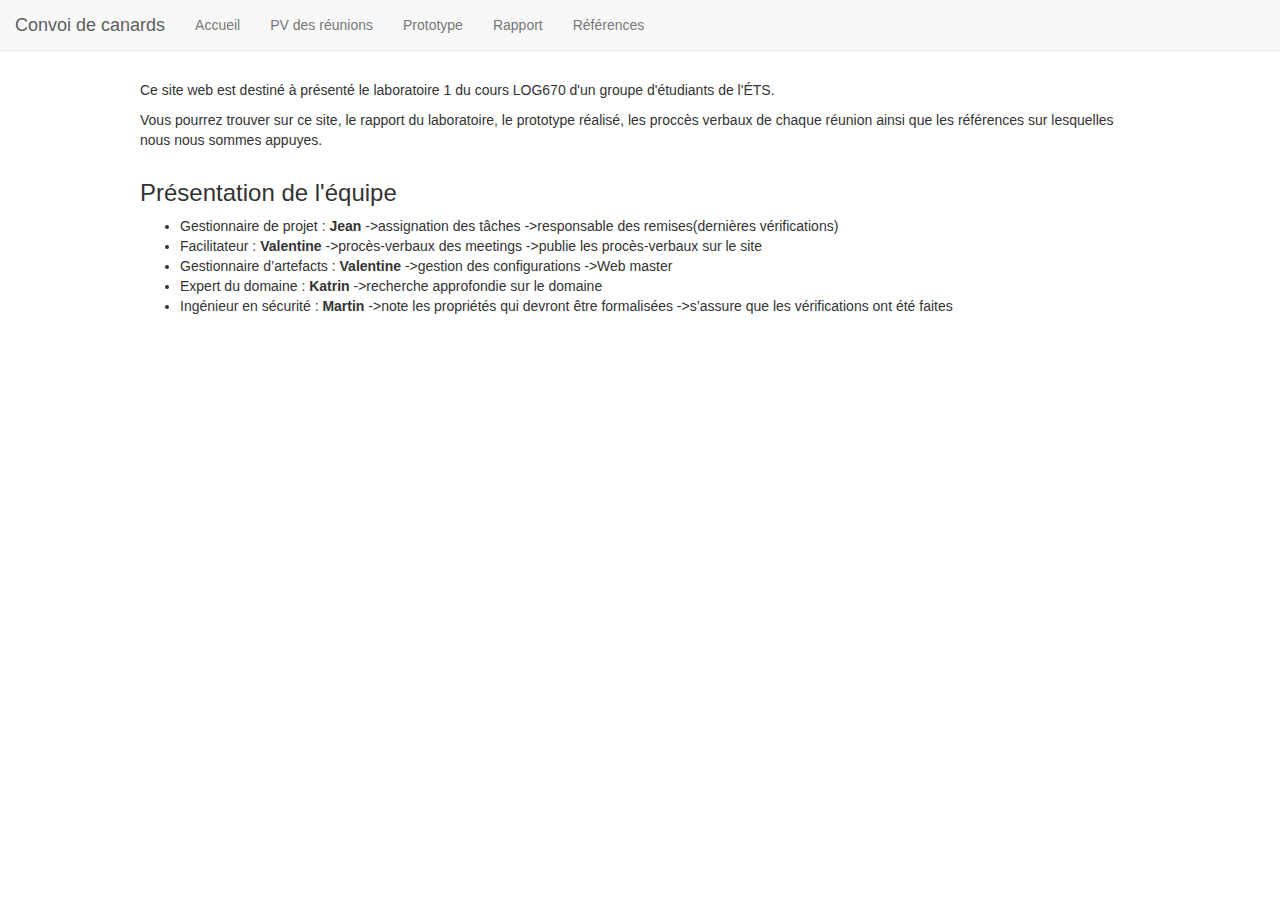
==== presentation.html @ e565ee88 "actualisation siteweb" ====
<!DOCTYPE HTML>
<html>
	<head>
		<title>Convoi de canards</title>
		<meta name="description" content=""/>
		<meta http-equiv="content-type" content="text/html; charset=utf-8"/>
		<link rel="shortcut icon" type="image/png" href="img/favicon.png"/>
		<link rel="stylesheet" type="text/css" href="css/bootstrap.min.css">
		<link rel="stylesheet" type="text/css" href="css/style.css">
		<script type="text/javascript" src="js/bootstrap.min.js"></script>
	</head>
	
	<body>
		<nav class="navbar navbar-default navbar-fixed-top">
			<div class="container-fluid">
			    <!-- Brand and toggle get grouped for better mobile display -->
			    <div class="navbar-header">
			      <a class="navbar-brand" href="#">Convoi de canards</a>
			    </div>

			    <div class="collapse navbar-collapse" id="bs-example-navbar-collapse-1">
			     	<ul class="nav navbar-nav">
			        	<li><a href="/">Accueil</a></li>
				        <li><a href="pv.html">PV des réunions</a></li>
				        <li><a href="prototype.html">Prototype</a></li>
				        <li><a href="rapport.html">Rapport</a></li>
				        <li><a href="references.html">Références</a></li>
				    </ul>
			    </div><!-- /.navbar-collapse -->
  			</div><!-- /.container-fluid -->
		</nav>
		<div class="container-fluid main">
			<div class="row">
				<p>Ce site web est destiné à présenté le laboratoire 1 du cours LOG670 d'un groupe d'étudiants de l'ÉTS.</p>
				<p>Vous pourrez trouver sur ce site, le rapport du laboratoire, le prototype réalisé, les proccès verbaux de chaque réunion ainsi que les références sur lesquelles nous nous sommes appuyes.</p>
			</div>
			<div class="row">
				<h3>Présentation de l'équipe</h3>
				<ul>
					<li>Gestionnaire de projet : <strong>Jean</strong>
						->assignation des tâches 
						->responsable des remises(dernières vérifications)</li>
					<li>Facilitateur : <strong>Valentine</strong>
						->procès-verbaux des meetings 
						->publie les procès-verbaux sur le site</li>
					<li>Gestionnaire d’artefacts : <strong>Valentine</strong>
						->gestion des configurations 
						->Web master</li>
					<li>Expert du domaine : <strong>Katrin</strong>
						->recherche approfondie sur le domaine</li>
					<li>Ingénieur en sécurité : <strong>Martin</strong>
						->note les propriétés qui devront être formalisées 
						->s’assure que les vérifications ont été faites</li>
				</ul>
			</div>
		</div>
	</body>
	
</html>
---- css/style.css ----
.main{
	margin: 0 auto;
	margin-top: 80px;
	max-width: 1000px;
}
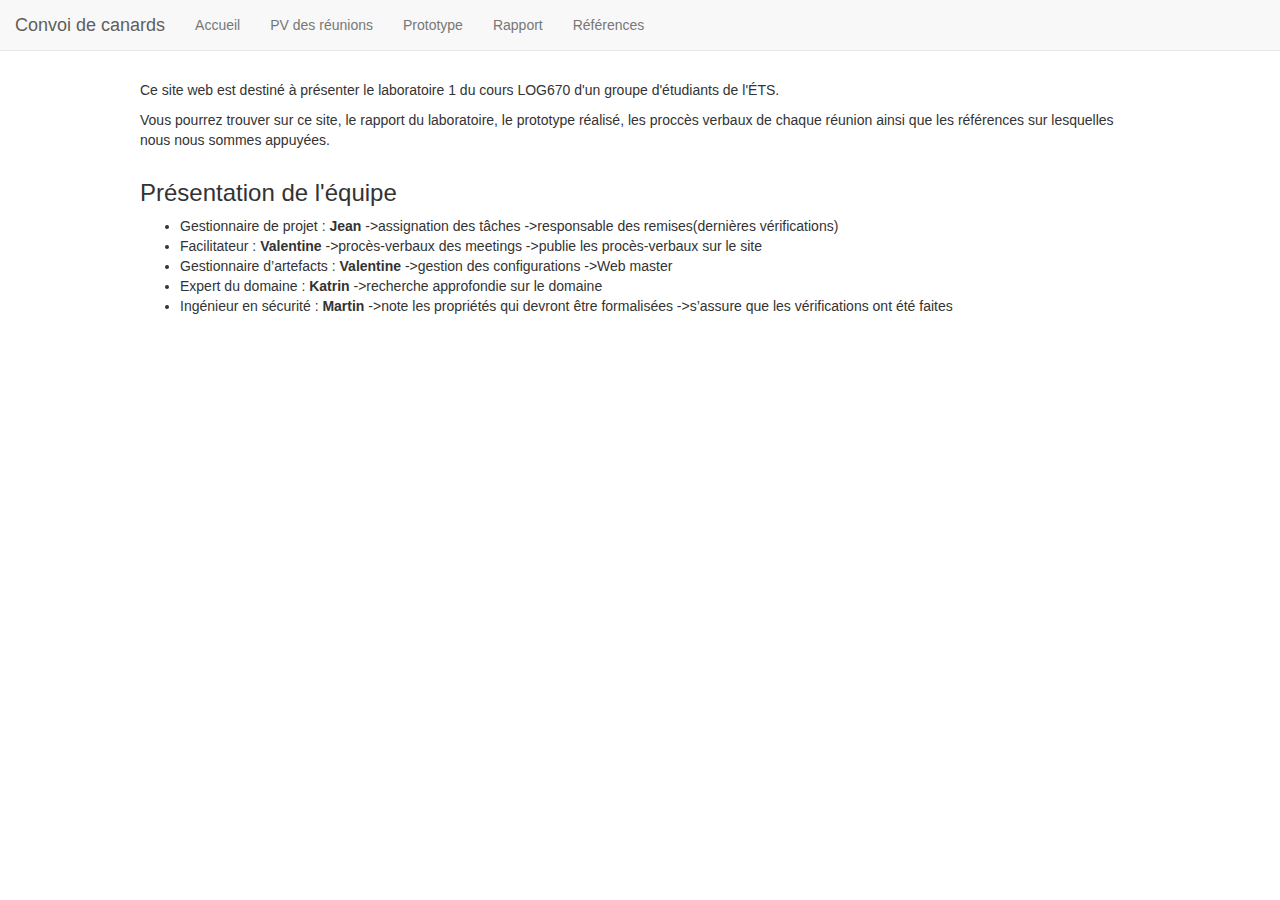
==== commit 22732249: "maj siteweb" ====
--- a/presentation.html
+++ b/presentation.html
@@ -20,7 +20,7 @@
 
 			    <div class="collapse navbar-collapse" id="bs-example-navbar-collapse-1">
 			     	<ul class="nav navbar-nav">
-			        	<li><a href="/">Accueil</a></li>
+			        	<li><a href="/log670-convoi-de-canards/">Accueil</a></li>
 				        <li><a href="pv.html">PV des réunions</a></li>
 				        <li><a href="prototype.html">Prototype</a></li>
 				        <li><a href="rapport.html">Rapport</a></li>
@@ -31,8 +31,8 @@
 		</nav>
 		<div class="container-fluid main">
 			<div class="row">
-				<p>Ce site web est destiné à présenté le laboratoire 1 du cours LOG670 d'un groupe d'étudiants de l'ÉTS.</p>
-				<p>Vous pourrez trouver sur ce site, le rapport du laboratoire, le prototype réalisé, les proccès verbaux de chaque réunion ainsi que les références sur lesquelles nous nous sommes appuyes.</p>
+				<p>Ce site web est destiné à présenter le laboratoire 1 du cours LOG670 d'un groupe d'étudiants de l'ÉTS.</p>
+				<p>Vous pourrez trouver sur ce site, le rapport du laboratoire, le prototype réalisé, les proccès verbaux de chaque réunion ainsi que les références sur lesquelles nous nous sommes appuyées.</p>
 			</div>
 			<div class="row">
 				<h3>Présentation de l'équipe</h3>
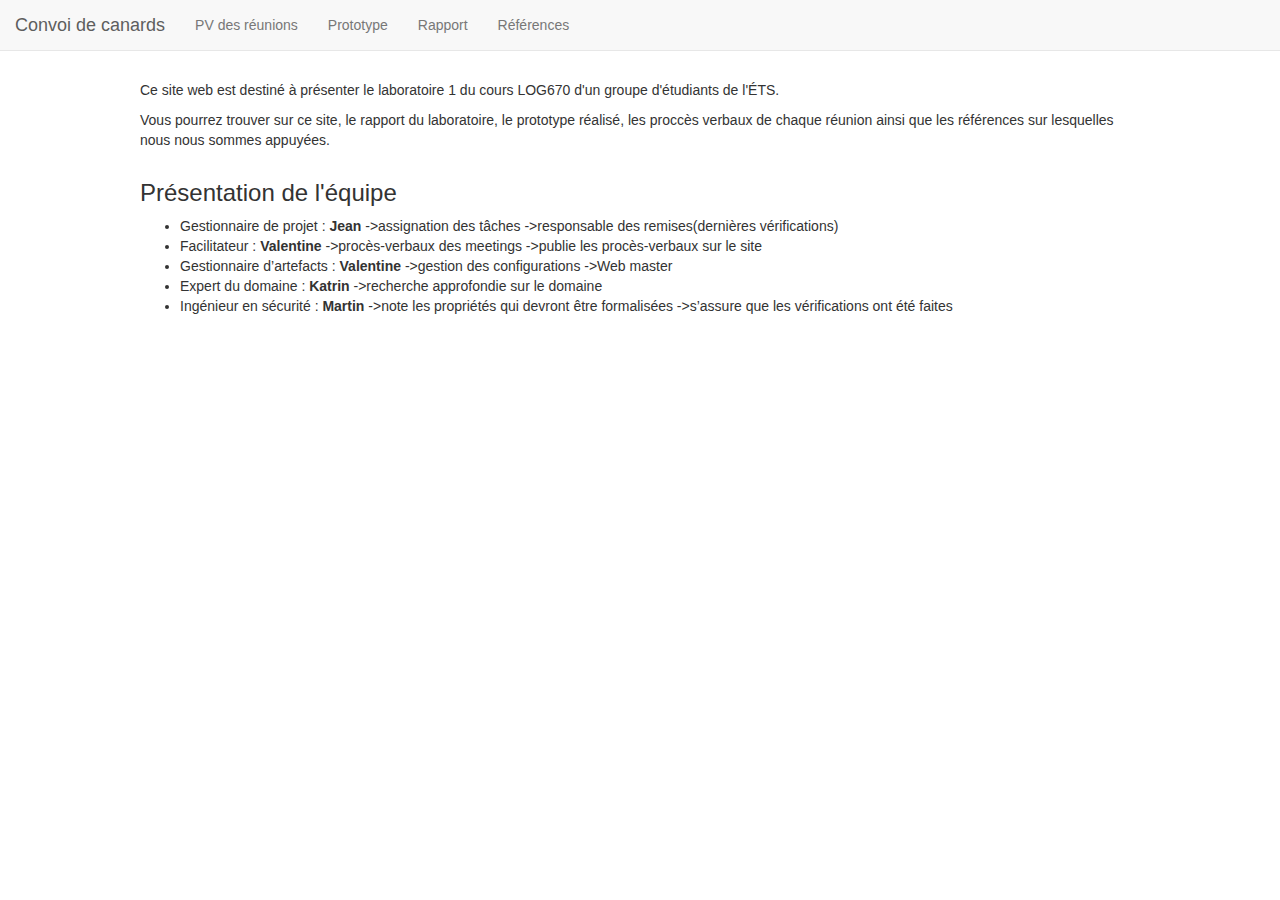
==== commit eebafdf0: "maj site" ====
--- a/presentation.html
+++ b/presentation.html
@@ -15,12 +15,11 @@
 			<div class="container-fluid">
 			    <!-- Brand and toggle get grouped for better mobile display -->
 			    <div class="navbar-header">
-			      <a class="navbar-brand" href="#">Convoi de canards</a>
+			      <a class="navbar-brand" href="/">Convoi de canards</a>
 			    </div>
 
 			    <div class="collapse navbar-collapse" id="bs-example-navbar-collapse-1">
 			     	<ul class="nav navbar-nav">
-			        	<li><a href="/log670-convoi-de-canards/">Accueil</a></li>
 				        <li><a href="pv.html">PV des réunions</a></li>
 				        <li><a href="prototype.html">Prototype</a></li>
 				        <li><a href="rapport.html">Rapport</a></li>
